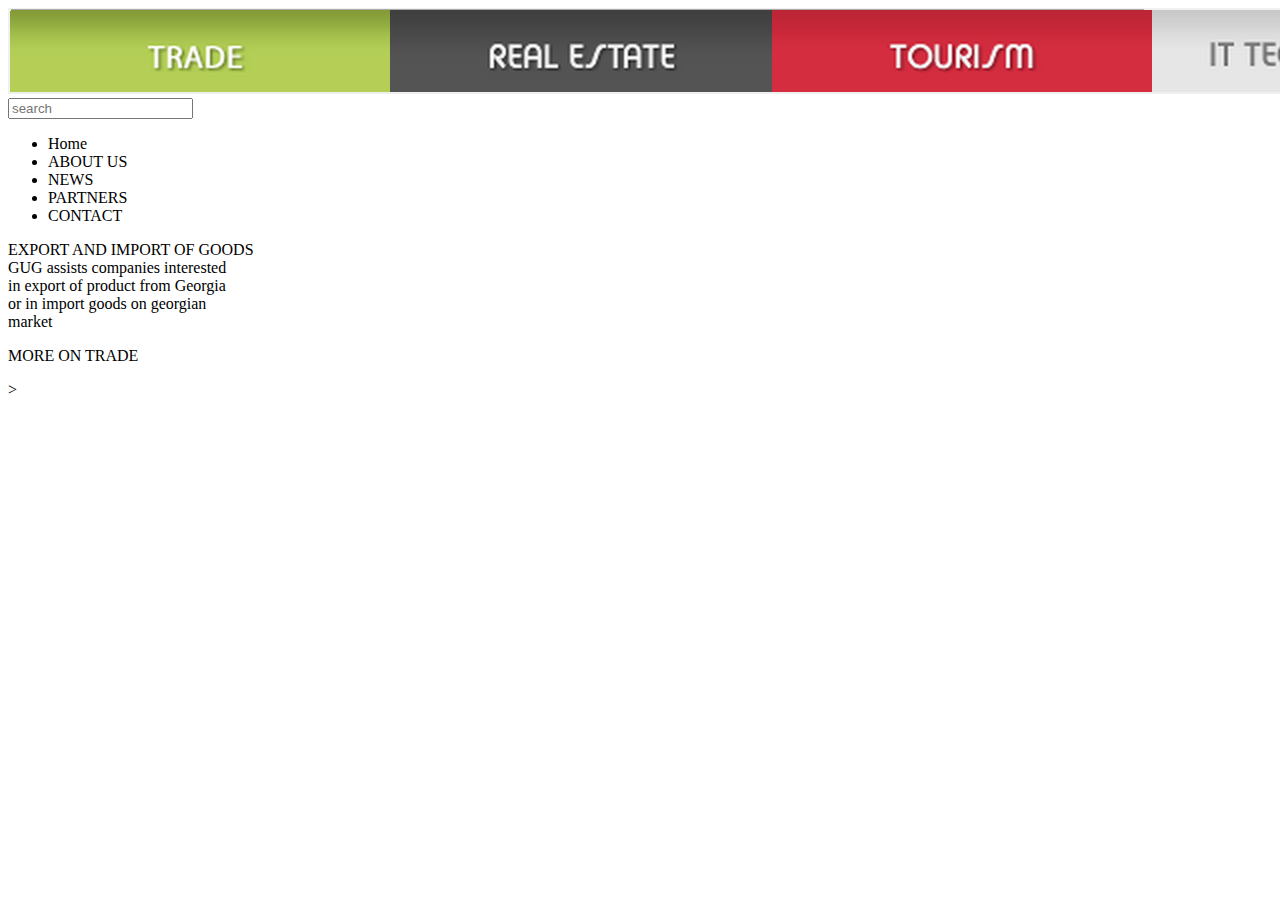
==== practicacss03/practica3.html @ 35a9b7e0 "PracticaCSS03 - CSS Header" ====
<!DOCTYPE html>
<html lang="es">
<head>

	<meta charset="utf-8">
	<title>PRACTICA 03</title>
</head>
<body>
<HEADER>	
<img src="img/menu.png" alt="">
<input type="search" placeholder="search"0>



<nav>
	<ul>
		<li>Home</li>
		<li>ABOUT US</li>
		<li>NEWS</li>
		<li>PARTNERS</li>
		<LI>CONTACT</LI>
	</ul>
</nav>
</HEADER>

<section id="primeraseccion">
	<article id="secc01art01">
		<span class="colorblanca letragrande nito">EXPORT AND IMPORT OF GOODS</span>
		<br>
		GUG assists companies interested<br>
		 in export of product from Georgia<br>
		 or in import goods on georgian <br> 
		 market<p>
		 	<span class="colorblanca letramediana nito">MORE ON TRADE</span>


	</article>

</section>



</body>
</html>>
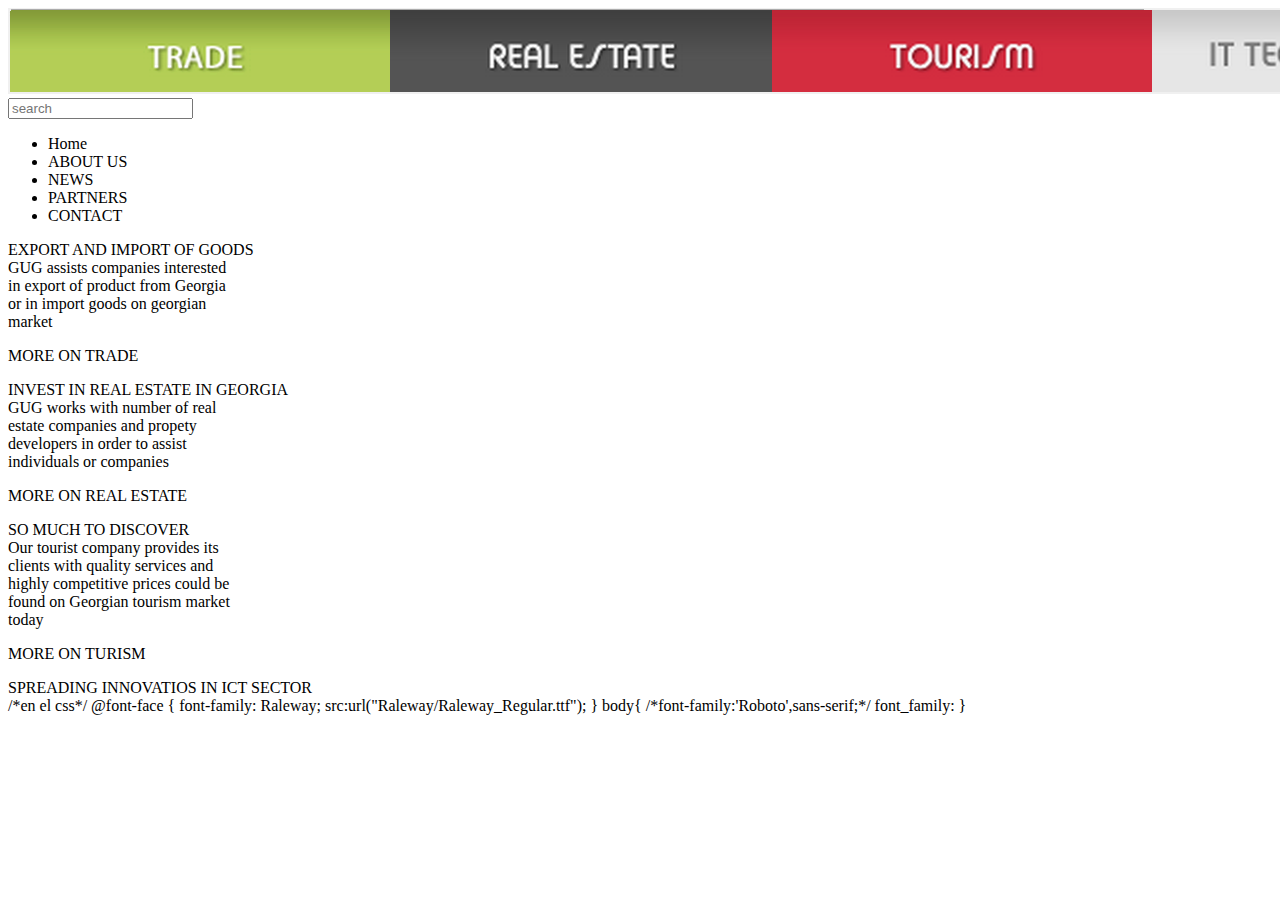
==== commit cc105eac: "practicacss03 - CSS Header" ====
--- a/practicacss03/practica3.html
+++ b/practicacss03/practica3.html
@@ -38,7 +38,74 @@
 
 </section>
 
+<section id="Segundaseccion">
+	<article id="secc01art02">
+		<span class="colorgris letragrande nito"> INVEST IN REAL ESTATE IN GEORGIA</span>
+		<br>
+		GUG works with number of real<br>
+	    estate companies and propety<br>
+	    developers in order to assist<br>
+	    individuals or companies<p>
+
+	    <span class="colorblanca letramediana nito">MORE ON REAL ESTATE</span>  
+		
+	</article>
+</section>
+
+<section id="Terceraseccion">
+	
+<article id="secc01art03">
+	<span class="colorblanca letragrande nito">SO MUCH TO DISCOVER</span>
+	<BR>
+	Our tourist company provides its<br>
+    clients with quality services and<br>
+    highly competitive prices could be<br>
+    found on Georgian tourism market<br>
+     today<p>
+     	<span id="colorblanca letramediana nito">MORE ON TURISM</span>
+	
+
+</article>
+</section>
+
+
+<section id="cuartaseccion">
+<article id="secc01art04">
+	<span class="colorgris letragrande nito"> SPREADING INNOVATIOS IN ICT SECTOR</span>
+	<BR>
+
+     /*en el css*/
+	@font-face
+	{
+		font-family: Raleway;
+		src:url("Raleway/Raleway_Regular.ttf");
+
+	}
+
+	body{
+	/*font-family:'Roboto',sans-serif;*/
+	font_family:
+}
+
+
+
+
+
+
+
+</article>
+
+
+
+
+
+
+
+
+
+ </section>
+
 
 
 </body>
-</html>>+</html>